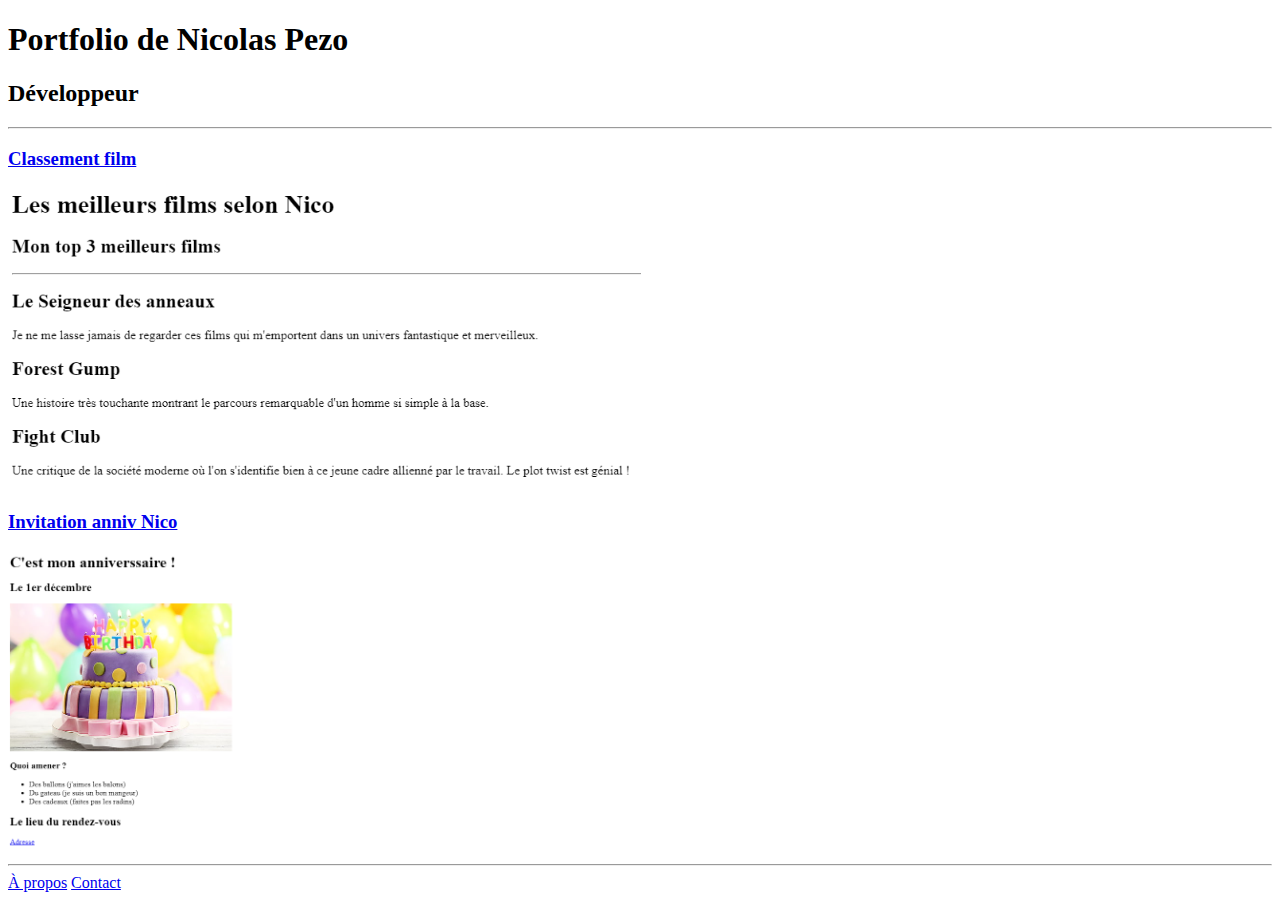
==== index.html @ f4f2e5f8 "Add files via upload" ====
<!DOCTYPE html>
<html lang="fr">
<head>
    <meta charset="UTF-8">
    <meta name="viewport" content="width=device-width, initial-scale=1.0">
    <title>Portfolio de Nicolas Pezo</title>
</head>

<body>
    <h1>Portfolio de Nicolas Pezo</h1>
    <h2>Développeur</h2>
    <hr />
    <h3><a href="public/Classement film.html">Classement film</a></h3>
    <img src ="assets/images/Classement film.png" height="300" alt ="classement des 3 meilleurs film selon Nicolas Pezo"/>
    <h3><a href="public/Invitation anniv Nico.html">Invitation anniv Nico</a></h3>
    <img src ="assets/images/Mon anniv.png" height="300" alt ="Carte anniverssaire Nicolas Pezo"/>
    <hr />
    <a href="public/à propos.html">À propos</a>
    <a href="public/contact.html">Contact</a>
    
</body>

</html>
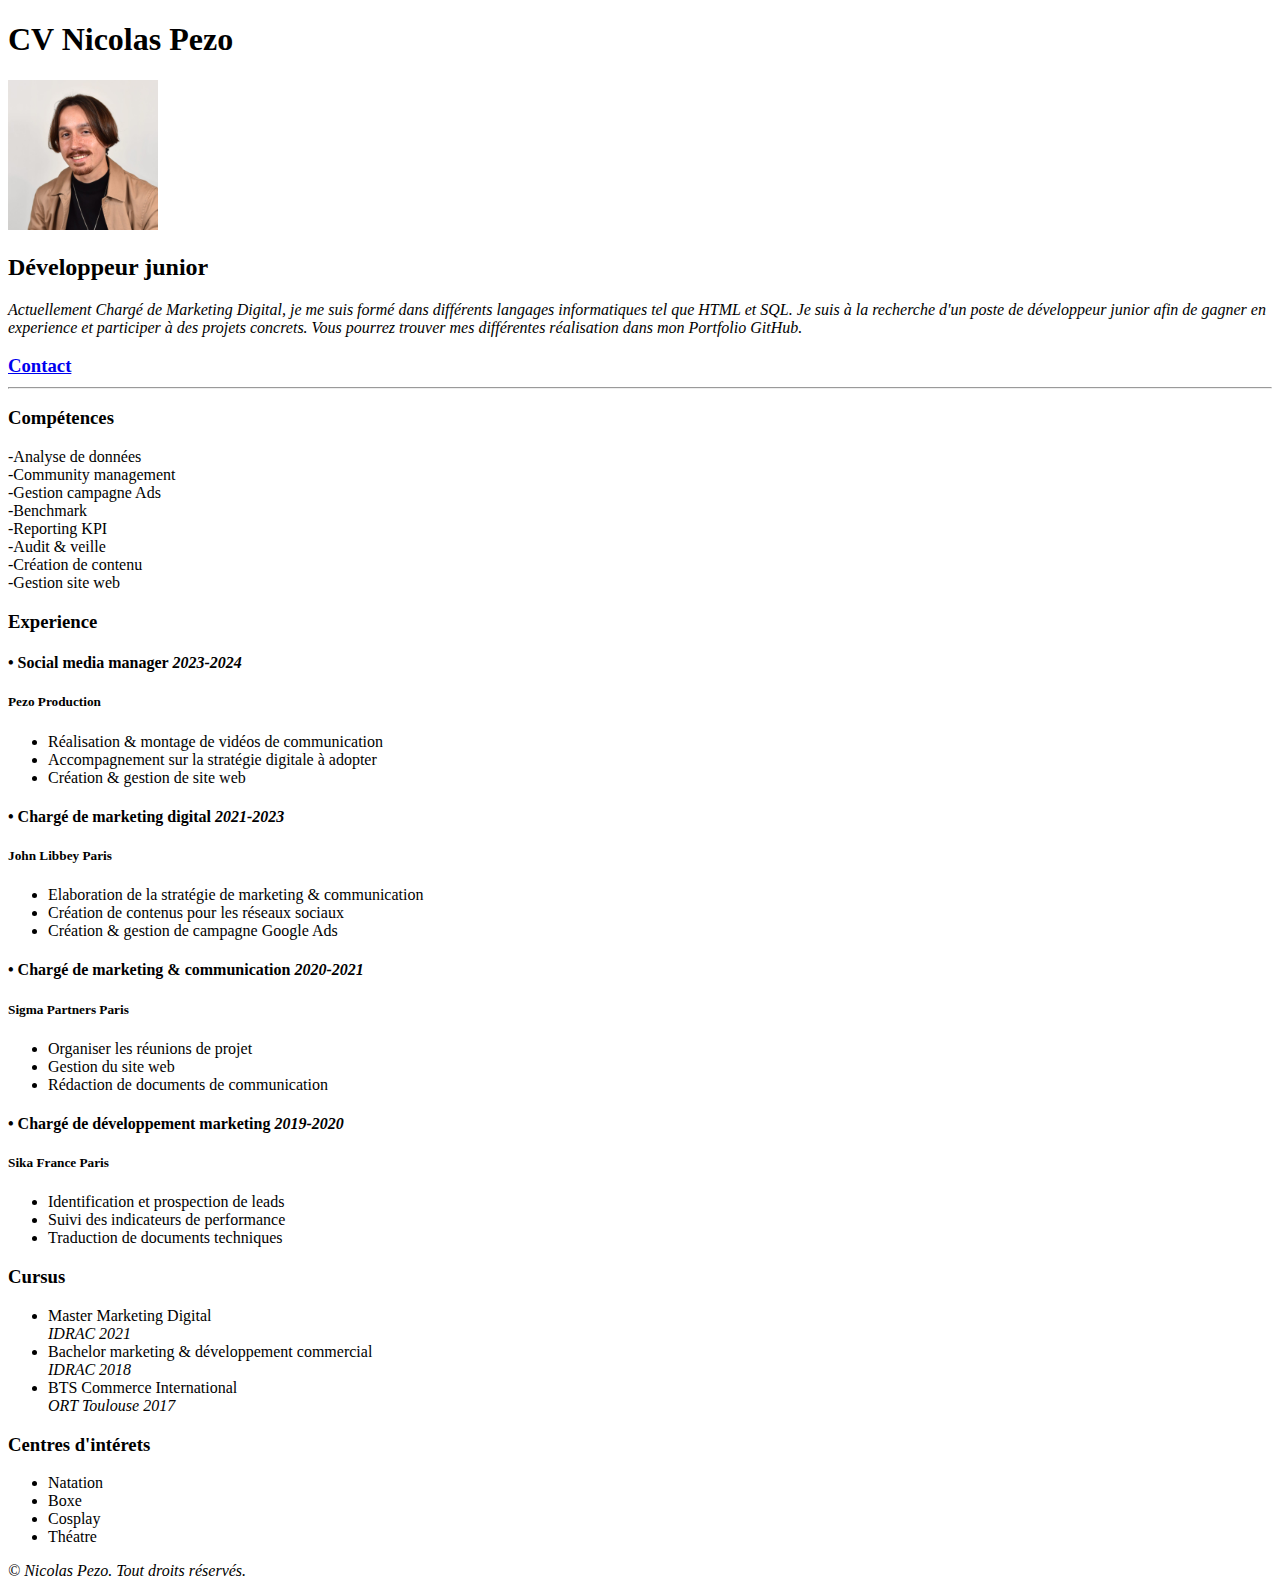
==== commit a6d442a6: "Add files via upload" ====
--- a/index.html
+++ b/index.html
@@ -1,23 +1,83 @@
-<!DOCTYPE html>
-<html lang="fr">
-<head>
-    <meta charset="UTF-8">
-    <meta name="viewport" content="width=device-width, initial-scale=1.0">
-    <title>Portfolio de Nicolas Pezo</title>
-</head>
-
-<body>
-    <h1>Portfolio de Nicolas Pezo</h1>
-    <h2>Développeur</h2>
-    <hr />
-    <h3><a href="public/Classement film.html">Classement film</a></h3>
-    <img src ="assets/images/Classement film.png" height="300" alt ="classement des 3 meilleurs film selon Nicolas Pezo"/>
-    <h3><a href="public/Invitation anniv Nico.html">Invitation anniv Nico</a></h3>
-    <img src ="assets/images/Mon anniv.png" height="300" alt ="Carte anniverssaire Nicolas Pezo"/>
-    <hr />
-    <a href="public/à propos.html">À propos</a>
-    <a href="public/contact.html">Contact</a>
-    
-</body>
-
+<!DOCTYPE html>
+<html lang="fr">
+<head>
+    <meta charset="UTF-8">
+    <meta name="viewport" content="width=device-width, initial-scale=1.0">
+    <title>Mon CV</title>
+</head>
+    <h1>CV Nicolas Pezo</h1>
+    <img src ="moi.jpeg"height=150/>
+    <h2>Développeur junior</h1>
+
+<body>
+    <em>Actuellement Chargé de Marketing Digital, je me suis formé dans différents langages informatiques tel que HTML et SQL. 
+    Je suis à la recherche d'un poste de développeur junior afin de gagner en experience et participer à des projets concrets.
+    Vous pourrez trouver mes différentes réalisation dans mon Portfolio GitHub.</em>
+
+    <h3><a href="../4.3+HTML+Portfolio+Project/4.3 HTML Porfolio Project/public/contact.html">Contact</a>
+
+<hr/>
+    <h3>Compétences</h3>
+        -Analyse de données<br />      	
+        -Community management<br /> 
+        -Gestion campagne Ads<br /> 	
+        -Benchmark<br /> 
+        -Reporting KPI<br /> 		
+        -Audit & veille<br />
+        -Création de contenu<br /> 	
+        -Gestion site web<br />
+
+    <h3>Experience</h3>
+        <h4>• Social media manager <em>2023-2024 </em></h4>
+        <h5>Pezo Production</h5>
+            <ul>
+                <li>Réalisation & montage de vidéos de communication</li>
+                <li>Accompagnement sur la stratégie digitale à adopter</li>
+                <li>Création & gestion de site web</li>
+            </ul>
+
+        <h4>• Chargé de marketing digital <em>2021-2023</em></h4>
+        <h5>John Libbey Paris</h5>
+            <ul>
+                <li>Elaboration de la stratégie de marketing & communication</li>
+                <li>Création de contenus pour les réseaux sociaux</li>
+                <li>Création & gestion de campagne Google Ads</li>
+            </ul>
+
+        <h4>• Chargé de marketing & communication <em>2020-2021</em></h4>
+        <h5>Sigma Partners Paris </h5>
+            <ul>
+                <li>Organiser les réunions de projet</li>
+                <li>Gestion du site web</li>
+                <li>Rédaction de documents de communication</li>
+            </ul>
+
+        <h4>•  Chargé de développement marketing  <em>2019-2020</em></h4>
+        <h5>Sika France Paris </h5>
+            <ul>
+                <li>Identification et prospection de leads</li>
+                <li>Suivi des indicateurs de performance</li>
+                <li>Traduction de documents techniques</li>
+            </ul>
+
+    <h3>Cursus</h3>
+        <ul>
+            <li>Master Marketing Digital</li>
+            <em>IDRAC 2021</em>
+            <li>Bachelor marketing & développement commercial </li>
+            <em>IDRAC 2018</em>
+            <li>BTS Commerce International </li>
+            <em>ORT Toulouse 2017</em> 
+        </ul>
+
+    <h3>Centres d'intérets</h3>
+        <ul>
+            <li>Natation</li>
+            <li>Boxe</li>
+            <li>Cosplay</li>
+            <li>Théatre</li>
+        </ul>
+
+        <footer><em>© Nicolas Pezo. Tout droits réservés.</em></footer>
+</body>
 </html>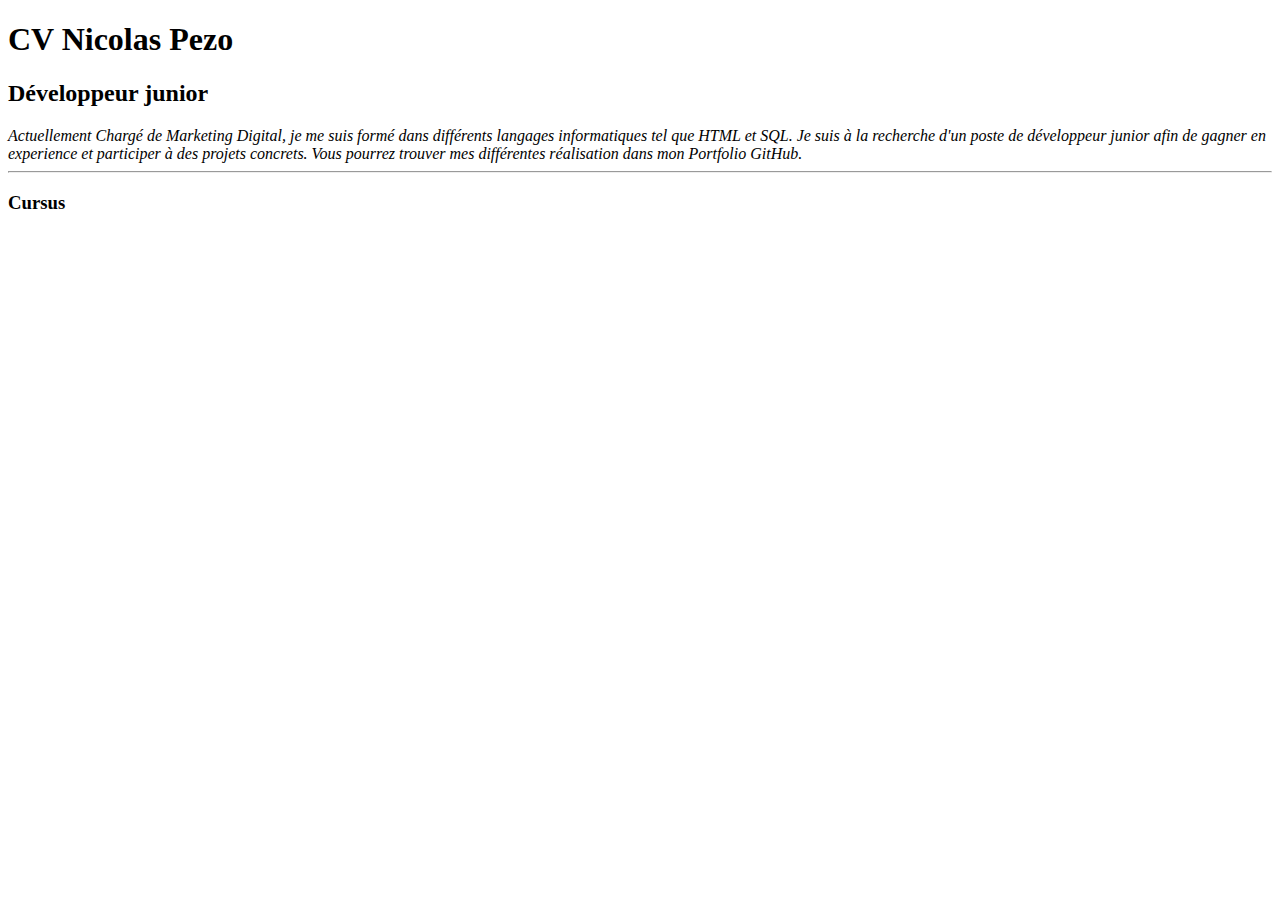
==== commit 843ebb5c: "Add files via upload" ====
--- a/index.html
+++ b/index.html
@@ -6,78 +6,13 @@
     <title>Mon CV</title>
 </head>
     <h1>CV Nicolas Pezo</h1>
-    <img src ="moi.jpeg"height=150/>
     <h2>Développeur junior</h1>
-
 <body>
     <em>Actuellement Chargé de Marketing Digital, je me suis formé dans différents langages informatiques tel que HTML et SQL. 
     Je suis à la recherche d'un poste de développeur junior afin de gagner en experience et participer à des projets concrets.
     Vous pourrez trouver mes différentes réalisation dans mon Portfolio GitHub.</em>
+    <hr/>
+    <h3>Cursus</h3>
 
-    <h3><a href="../4.3+HTML+Portfolio+Project/4.3 HTML Porfolio Project/public/contact.html">Contact</a>
-
-<hr/>
-    <h3>Compétences</h3>
-        -Analyse de données<br />      	
-        -Community management<br /> 
-        -Gestion campagne Ads<br /> 	
-        -Benchmark<br /> 
-        -Reporting KPI<br /> 		
-        -Audit & veille<br />
-        -Création de contenu<br /> 	
-        -Gestion site web<br />
-
-    <h3>Experience</h3>
-        <h4>• Social media manager <em>2023-2024 </em></h4>
-        <h5>Pezo Production</h5>
-            <ul>
-                <li>Réalisation & montage de vidéos de communication</li>
-                <li>Accompagnement sur la stratégie digitale à adopter</li>
-                <li>Création & gestion de site web</li>
-            </ul>
-
-        <h4>• Chargé de marketing digital <em>2021-2023</em></h4>
-        <h5>John Libbey Paris</h5>
-            <ul>
-                <li>Elaboration de la stratégie de marketing & communication</li>
-                <li>Création de contenus pour les réseaux sociaux</li>
-                <li>Création & gestion de campagne Google Ads</li>
-            </ul>
-
-        <h4>• Chargé de marketing & communication <em>2020-2021</em></h4>
-        <h5>Sigma Partners Paris </h5>
-            <ul>
-                <li>Organiser les réunions de projet</li>
-                <li>Gestion du site web</li>
-                <li>Rédaction de documents de communication</li>
-            </ul>
-
-        <h4>•  Chargé de développement marketing  <em>2019-2020</em></h4>
-        <h5>Sika France Paris </h5>
-            <ul>
-                <li>Identification et prospection de leads</li>
-                <li>Suivi des indicateurs de performance</li>
-                <li>Traduction de documents techniques</li>
-            </ul>
-
-    <h3>Cursus</h3>
-        <ul>
-            <li>Master Marketing Digital</li>
-            <em>IDRAC 2021</em>
-            <li>Bachelor marketing & développement commercial </li>
-            <em>IDRAC 2018</em>
-            <li>BTS Commerce International </li>
-            <em>ORT Toulouse 2017</em> 
-        </ul>
-
-    <h3>Centres d'intérets</h3>
-        <ul>
-            <li>Natation</li>
-            <li>Boxe</li>
-            <li>Cosplay</li>
-            <li>Théatre</li>
-        </ul>
-
-        <footer><em>© Nicolas Pezo. Tout droits réservés.</em></footer>
 </body>
 </html>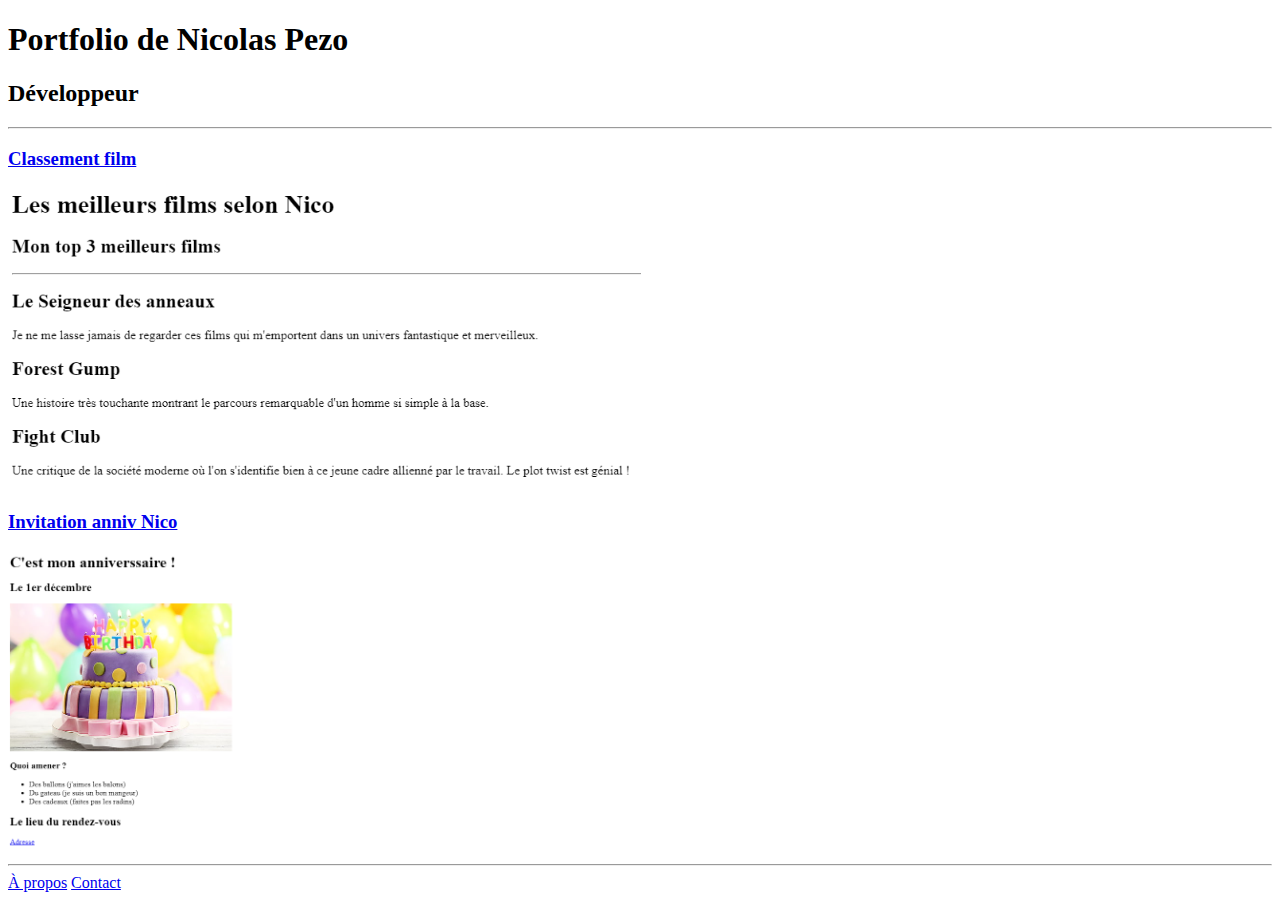
==== commit e457dd9f: "Add files via upload" ====
--- a/index.html
+++ b/index.html
@@ -1,18 +1,23 @@
-<!DOCTYPE html>
-<html lang="fr">
-<head>
-    <meta charset="UTF-8">
-    <meta name="viewport" content="width=device-width, initial-scale=1.0">
-    <title>Mon CV</title>
-</head>
-    <h1>CV Nicolas Pezo</h1>
-    <h2>Développeur junior</h1>
-<body>
-    <em>Actuellement Chargé de Marketing Digital, je me suis formé dans différents langages informatiques tel que HTML et SQL. 
-    Je suis à la recherche d'un poste de développeur junior afin de gagner en experience et participer à des projets concrets.
-    Vous pourrez trouver mes différentes réalisation dans mon Portfolio GitHub.</em>
-    <hr/>
-    <h3>Cursus</h3>
-
-</body>
+<!DOCTYPE html>
+<html lang="fr">
+<head>
+    <meta charset="UTF-8">
+    <meta name="viewport" content="width=device-width, initial-scale=1.0">
+    <title>Portfolio de Nicolas Pezo</title>
+</head>
+
+<body>
+    <h1>Portfolio de Nicolas Pezo</h1>
+    <h2>Développeur</h2>
+    <hr />
+    <h3><a href="public/Classement film.html">Classement film</a></h3>
+    <img src ="assets/images/Classement film.png" height="300" alt ="classement des 3 meilleurs film selon Nicolas Pezo"/>
+    <h3><a href="public/Invitation anniv Nico.html">Invitation anniv Nico</a></h3>
+    <img src ="assets/images/Mon anniv.png" height="300" alt ="Carte anniverssaire Nicolas Pezo"/>
+    <hr />
+    <a href="public/à propos.html">À propos</a>
+    <a href="public/contact.html">Contact</a>
+    
+</body>
+
 </html>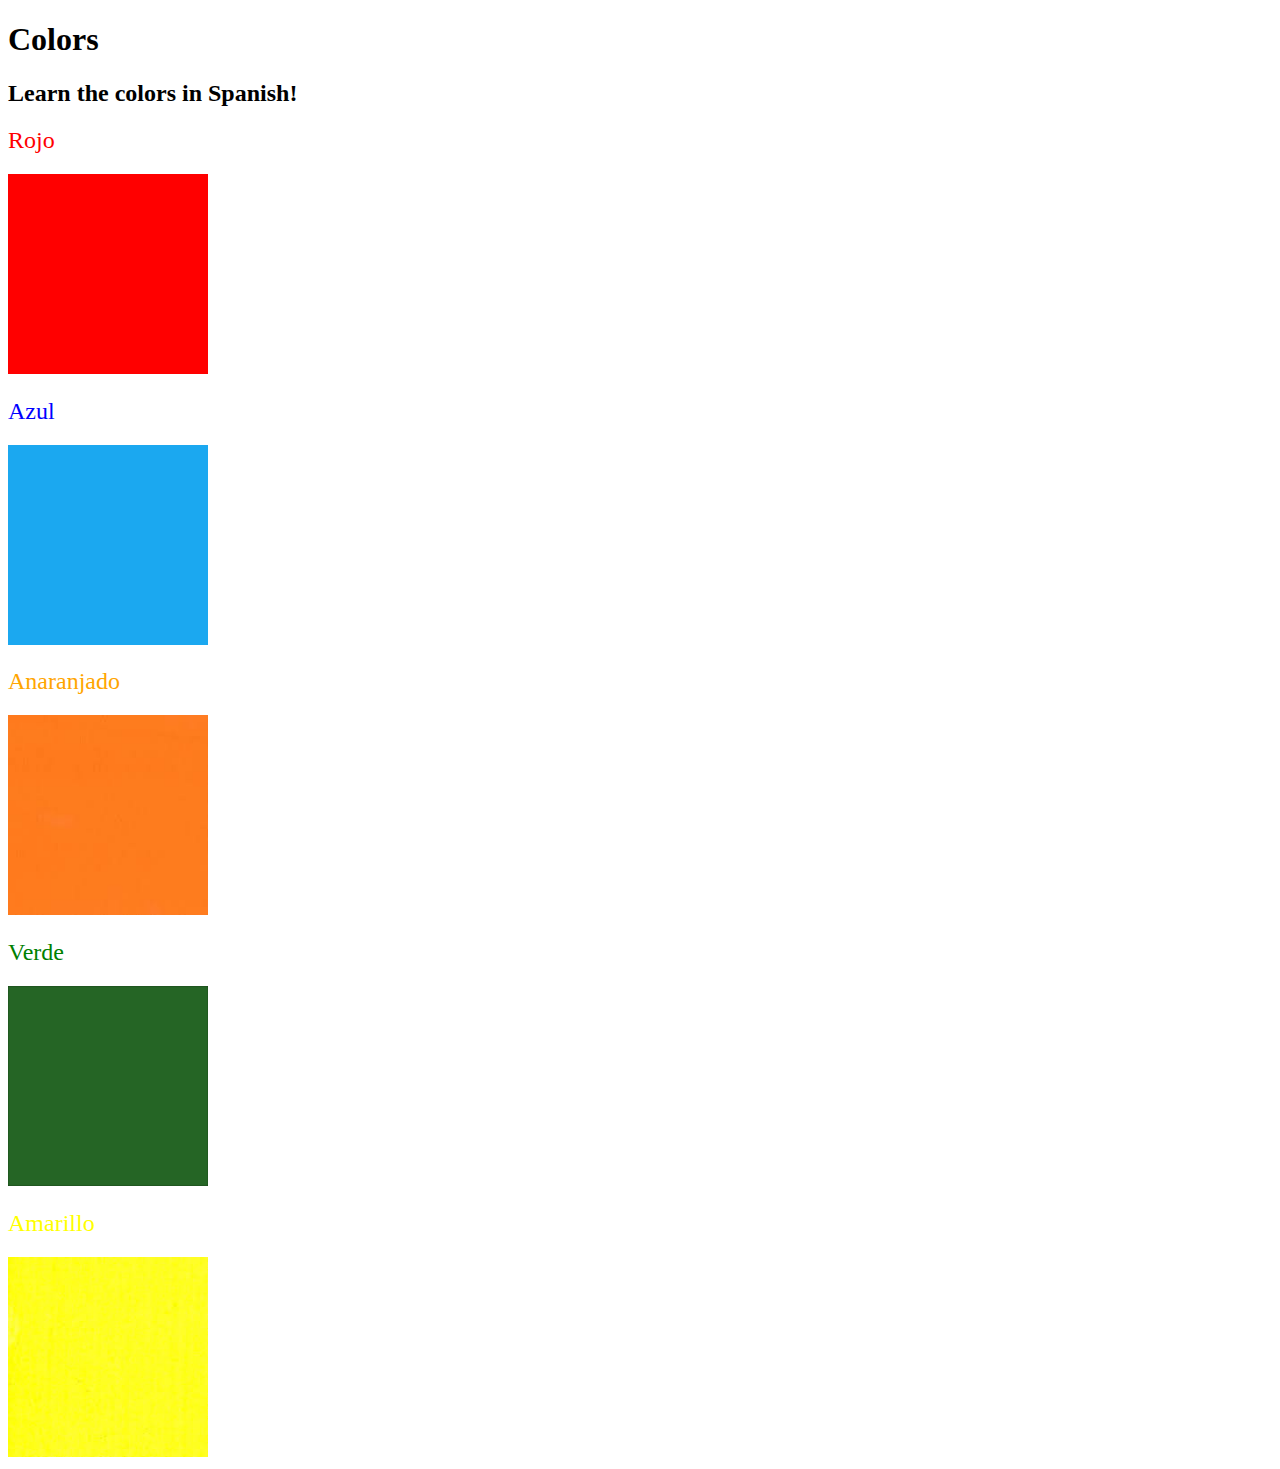
==== commit 634919c3: "Add files via upload" ====
--- a/index.html
+++ b/index.html
@@ -1,23 +1,42 @@
 <!DOCTYPE html>
-<html lang="fr">
-<head>
-    <meta charset="UTF-8">
-    <meta name="viewport" content="width=device-width, initial-scale=1.0">
-    <title>Portfolio de Nicolas Pezo</title>
-</head>
+<html lang="en">
+  <head>
+    <meta charset="UTF-8" />
+    <title>Spanish Vocabulary</title>
+    <link rel="stylesheet" href="./style.css" />
+  </head>
 
-<body>
-    <h1>Portfolio de Nicolas Pezo</h1>
-    <h2>Développeur</h2>
-    <hr />
-    <h3><a href="public/Classement film.html">Classement film</a></h3>
-    <img src ="assets/images/Classement film.png" height="300" alt ="classement des 3 meilleurs film selon Nicolas Pezo"/>
-    <h3><a href="public/Invitation anniv Nico.html">Invitation anniv Nico</a></h3>
-    <img src ="assets/images/Mon anniv.png" height="300" alt ="Carte anniverssaire Nicolas Pezo"/>
-    <hr />
-    <a href="public/à propos.html">À propos</a>
-    <a href="public/contact.html">Contact</a>
-    
-</body>
+  <body>
+    <h1>Colors</h1>
+    <h2>Learn the colors in Spanish!</h2>
+    <h2 class="color-title" id="red">Rojo</h2>
+    <img src="./assets/images/red.png" alt="red" />
 
-</html>+    <h2 class="color-title" id="blue">Azul</h2>
+    <img src="./assets/images/blue.png" alt="blue" />
+
+    <h2 class="color-title" id="orange">Anaranjado</h2>
+    <img src="./assets/images/orange.png" alt="orange" />
+
+    <h2 class="color-title" id="green">Verde</h2>
+    <img src="./assets/images/green.png" alt="green" />
+
+    <h2 class="color-title" id="yellow">Amarillo</h2>
+    <img src="./assets/images/yellow.png" alt="yellow" />
+  </body>
+</html>
+
+<!-- 
+TODOs
+IMPORTANT: You should not need to make ANY CHANGES to index.html
+All code should be written in your CSS file.
+
+1. Create a CSS file and incorporate it as an external stylesheet.
+2. Use CSS to style each of the color titles to meaning. 
+Hint: Use the id to help if you don't know the words in spanish.
+3. Use CSS to change all the color titles to have "font-weight: normal;"
+4. Use CSS (not HTML) to make all the images 200px heigh and 200px wide. 
+Hint: 
+https://developer.mozilla.org/en-US/docs/Web/CSS/height
+https://developer.mozilla.org/en-US/docs/Web/CSS/width
+-->
--- a/style.css
+++ b/style.css
@@ -0,0 +1,9 @@
+h2[id="red"]{color:red}
+h2[id="blue"]{color:blue}
+h2[id="orange"]{color:orange}
+h2[id="green"]{color:green}
+h2[id="yellow"]{color:yellow}
+
+img{height: 200px; width: 200px;}
+
+h2[class="color-title"]{font-weight: normal}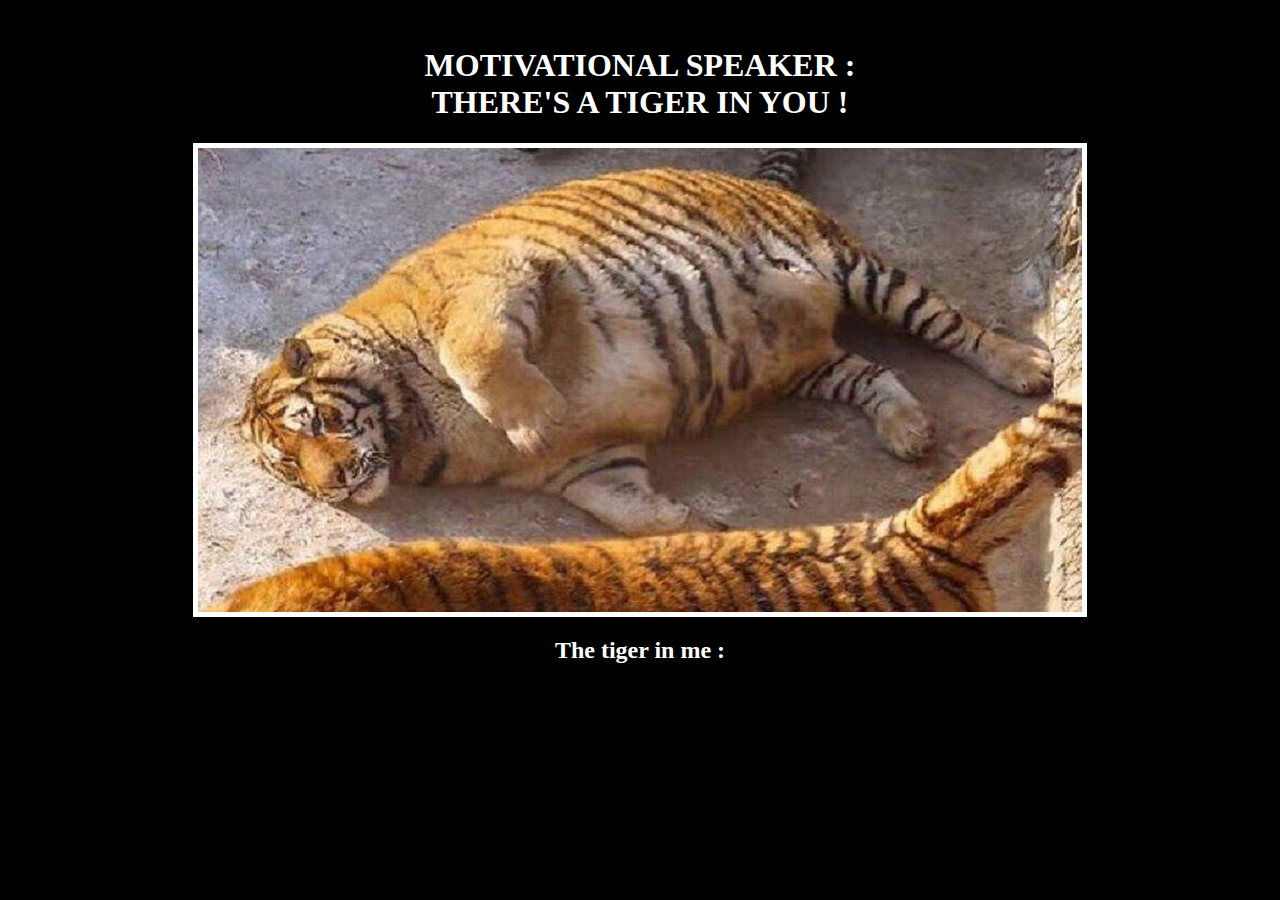
==== commit 98dbf2f0: "Add files via upload" ====
--- a/index.html
+++ b/index.html
@@ -1,42 +1,39 @@
-<!DOCTYPE html>
+<!-- 
+  TODO: Create a motivational post website.
+Style it how ever you like. 
+Look at the goal image for inspiration.
+But it must have the following features:
+1. The main h1 text should be using the Regular Libre Baskerville Font from Google Fonts:
+  https://fonts.google.com/specimen/Libre+Baskerville
+2. The text should be white and background black.
+3. Add your own image into the images folder inside assets. It should have a 5px white border.
+4. The text should be center aligned.
+5. Create a div to contain the h1, p and img elements. Adjust the margins so that the image and text are centered on the page. 
+  Hint: You horizontally center a div by giving it a width of 50% and a margin-left of 25%.
+  Hint: Set the image to have a width of 100% so it fills the div. 
+6. Read about the text-transform property on MDN docs to make the h1 uppercase with CSS.
+  https://developer.mozilla.org/en-US/docs/Web/CSS/text-transform 
+-->
+
+<!DOCTYPE html>.0
 <html lang="en">
-  <head>
-    <meta charset="UTF-8" />
-    <title>Spanish Vocabulary</title>
-    <link rel="stylesheet" href="./style.css" />
-  </head>
 
-  <body>
-    <h1>Colors</h1>
-    <h2>Learn the colors in Spanish!</h2>
-    <h2 class="color-title" id="red">Rojo</h2>
-    <img src="./assets/images/red.png" alt="red" />
+<head>
+  <meta charset="UTF-8">
+  <title>The Tiger in you</title>
 
-    <h2 class="color-title" id="blue">Azul</h2>
-    <img src="./assets/images/blue.png" alt="blue" />
+  <link rel="stylesheet" href="style.css">
+  <link rel="preconnect" href="https://fonts.googleapis.com">
+  <link rel="preconnect" href="https://fonts.gstatic.com" crossorigin>
+  <link href="https://fonts.googleapis.com/css2?family=Caveat:wght@400..700&family=Libre+Baskerville:ital,wght@0,400;0,700;1,400&family=Orbitron:wght@400..900&display=swap" rel="stylesheet">
+</head>
 
-    <h2 class="color-title" id="orange">Anaranjado</h2>
-    <img src="./assets/images/orange.png" alt="orange" />
-
-    <h2 class="color-title" id="green">Verde</h2>
-    <img src="./assets/images/green.png" alt="green" />
-
-    <h2 class="color-title" id="yellow">Amarillo</h2>
-    <img src="./assets/images/yellow.png" alt="yellow" />
-  </body>
-</html>
-
-<!-- 
-TODOs
-IMPORTANT: You should not need to make ANY CHANGES to index.html
-All code should be written in your CSS file.
-
-1. Create a CSS file and incorporate it as an external stylesheet.
-2. Use CSS to style each of the color titles to meaning. 
-Hint: Use the id to help if you don't know the words in spanish.
-3. Use CSS to change all the color titles to have "font-weight: normal;"
-4. Use CSS (not HTML) to make all the images 200px heigh and 200px wide. 
-Hint: 
-https://developer.mozilla.org/en-US/docs/Web/CSS/height
-https://developer.mozilla.org/en-US/docs/Web/CSS/width
--->
+<body>
+  <div class="meme">
+    <h1> MOTIVATIONAL SPEAKER : <br/>THERE'S A TIGER IN YOU !</text></h1>
+    <img src="./assets/images/fat tiger.jpg" alt="fat tiger">
+    <h2> The tiger in me :</h2>
+  </div>
+  
+</body>
+</html>--- a/style.css
+++ b/style.css
@@ -1,9 +1,24 @@
-h2[id="red"]{color:red}
-h2[id="blue"]{color:blue}
-h2[id="orange"]{color:orange}
-h2[id="green"]{color:green}
-h2[id="yellow"]{color:yellow}
+body {background-color: black;}
 
-img{height: 200px; width: 200px;}
+h1 {
+  font-family: "Libre Baskerville" serif ;
+  text-transform: uppercase;
+  color:white;
+  text-align: center;
+}
 
-h2[class="color-title"]{font-weight: normal}+h2 { 
+    font-family: "Libre Baskerville" serif ;
+    color:white;
+    text-align: center;}
+
+
+img {
+    border:5px solid white;
+    display: block;
+    width: 70%;
+    margin: auto;
+  }
+
+
+
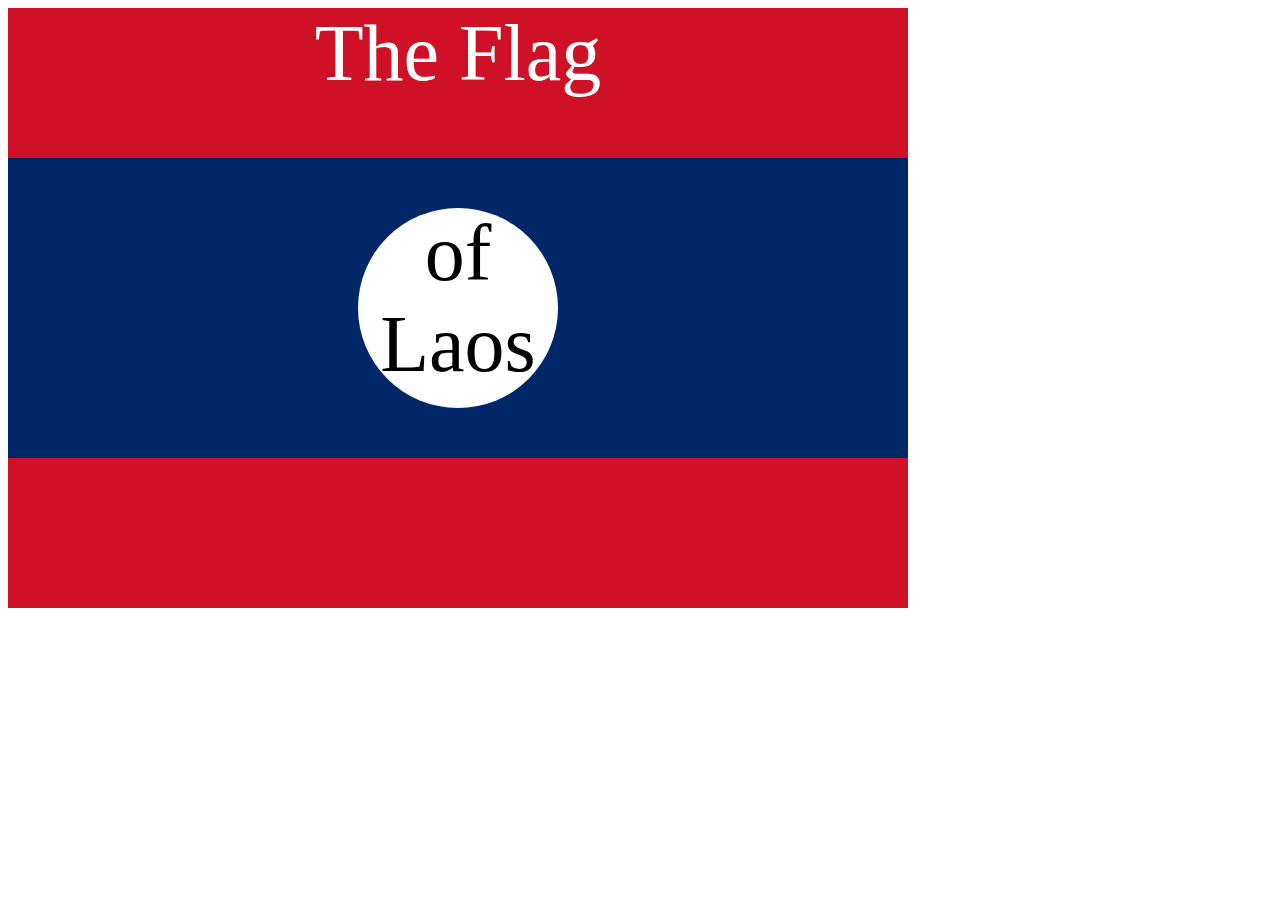
==== commit 1d259dc7: "Add files via upload" ====
--- a/index.html
+++ b/index.html
@@ -1,39 +1,64 @@
-<!-- 
-  TODO: Create a motivational post website.
-Style it how ever you like. 
-Look at the goal image for inspiration.
-But it must have the following features:
-1. The main h1 text should be using the Regular Libre Baskerville Font from Google Fonts:
-  https://fonts.google.com/specimen/Libre+Baskerville
-2. The text should be white and background black.
-3. Add your own image into the images folder inside assets. It should have a 5px white border.
-4. The text should be center aligned.
-5. Create a div to contain the h1, p and img elements. Adjust the margins so that the image and text are centered on the page. 
-  Hint: You horizontally center a div by giving it a width of 50% and a margin-left of 25%.
-  Hint: Set the image to have a width of 100% so it fills the div. 
-6. Read about the text-transform property on MDN docs to make the h1 uppercase with CSS.
-  https://developer.mozilla.org/en-US/docs/Web/CSS/text-transform 
--->
-
-<!DOCTYPE html>.0
+<!DOCTYPE html>
 <html lang="en">
 
 <head>
   <meta charset="UTF-8">
-  <title>The Tiger in you</title>
+  <title>CSS Flag Project</title>
+  <style>
+    /* Write your CSS Code here */
+    .flag {background-color: rgb(206, 17, 38);
+           width: 900px;
+           height: 600px;
+           position: relative;
+          }
 
-  <link rel="stylesheet" href="style.css">
-  <link rel="preconnect" href="https://fonts.googleapis.com">
-  <link rel="preconnect" href="https://fonts.gstatic.com" crossorigin>
-  <link href="https://fonts.googleapis.com/css2?family=Caveat:wght@400..700&family=Libre+Baskerville:ital,wght@0,400;0,700;1,400&family=Orbitron:wght@400..900&display=swap" rel="stylesheet">
+    .flag > div {background-color: rgb(0, 40, 104);
+          width: 100%;
+          height: 300px;
+          position: absolute;
+          top:150px
+          }
+
+    .flag > div > div {
+      background-color: white;
+      position: absolute;
+      height: 200px;
+      width: 200px;
+      border-radius: 50%;
+      top: 50px;
+      left: 350px;
+                    }
+
+    p {color: white;
+    text-align: center;
+    font-size : 5rem;
+    padding: 0px;
+    margin: 0px;
+      }
+
+      .flag>div div p {color: black;}
+  </style>
 </head>
 
+<!-- 
+  IMPORTANT! Do not change any HTML
+Don't add any classes/ids/elements 
+Use what you know about combining selectors 
+and CSS specificity instead.
+Hint 1: The flag is 900px by 600px and the circle is 200px by 200px.
+Hint 2: You can use CSS inspection to get the colors from
+https://appbrewery.github.io/flag-of-laos/
+-->
+
 <body>
-  <div class="meme">
-    <h1> MOTIVATIONAL SPEAKER : <br/>THERE'S A TIGER IN YOU !</text></h1>
-    <img src="./assets/images/fat tiger.jpg" alt="fat tiger">
-    <h2> The tiger in me :</h2>
+  <div class="flag">
+    <p>The Flag</p>
+    <div>
+      <div>
+        <p>of Laos</p>
+      </div>
+    </div>
   </div>
-  
 </body>
+
 </html>